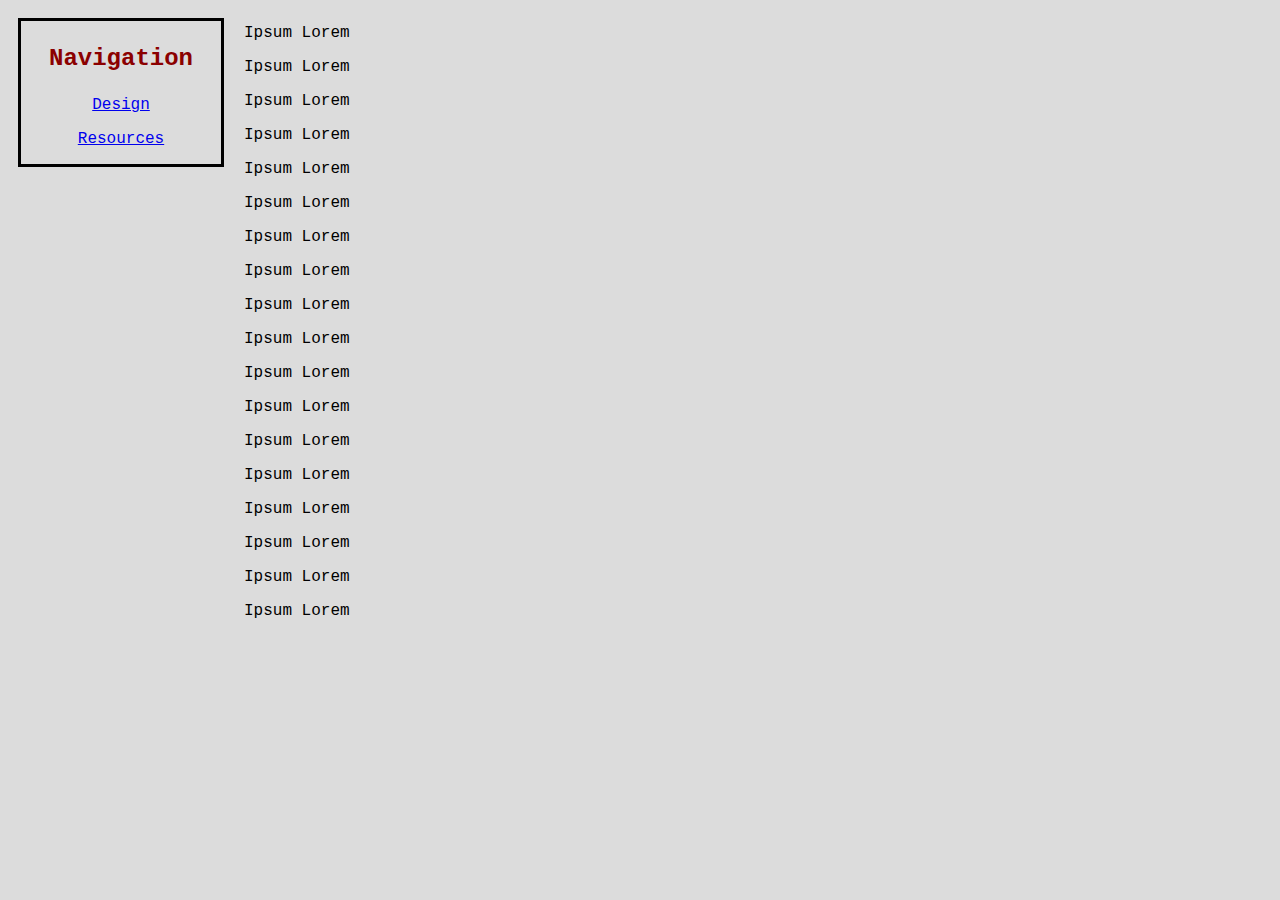
==== index.html @ 5d30dab1 "Add Index and create a navigation menu" ====
<!DOCTYPE html>
<html>
  <head>
    <meta charset="UTF-8">
    <title>This Land Index</title>
    <link href="css/styles.css" rel="stylesheet">
  </head>
  <body>
    <!-- holds a menu on the left hand side of the page-->
    <div class="leftMenu">
      <p class="leftMenuHeader">Navigation</p>
      <p><a class="leftMenuButton" href="design.html">Design</a></p>
      <p><a class="leftMenuButton" href="resources.html">Resources</a></p>
    </div>
    <div class="mainContent">
      <p>Ipsum Lorem</p>
      <p>Ipsum Lorem</p>
      <p>Ipsum Lorem</p>
      <p>Ipsum Lorem</p>
      <p>Ipsum Lorem</p>
      <p>Ipsum Lorem</p>
      <p>Ipsum Lorem</p>
      <p>Ipsum Lorem</p>
      <p>Ipsum Lorem</p>
      <p>Ipsum Lorem</p>
      <p>Ipsum Lorem</p>
      <p>Ipsum Lorem</p>
      <p>Ipsum Lorem</p>
      <p>Ipsum Lorem</p>
      <p>Ipsum Lorem</p>
      <p>Ipsum Lorem</p>
      <p>Ipsum Lorem</p>
      <p>Ipsum Lorem</p>
    </div>
  </body>

</html>
---- css/styles.css ----
body {
  background-color: rgb(220,220,220);
  font-family: 'Courier New', Courier, monospace;
}

h2 {
  color: darkred;
  text-align: center;
  /*
  text-decoration: darkred underline;
  */
}

.blackUnderline {
  text-decoration: black underline;
}

.bold {
  font-weight: bold;
}

.explosions {
  color: red;
  font-weight: bolder;
}

.floatRight {
  float: right;
}

.leftMenu {
  border-color: black;
  border-style: solid;
  border-width: 3px 3px 3px 3px;
  float: left;
  margin: 10px 20px 10px 10px;
  min-width: 200px;
  position: -webkit-sticky; /* Safari */
  position: sticky;
  text-align: center;
  top: 0;
  width: 15%;
}

.medImage {
  width: 20%;
}

.leftMenuButton {
  display: inline-block;
}

.leftMenuHeader {
  color: darkred;
  font-size: 1.5em;
  font-weight: bold;
}

.mainContent {
  display: inline-block;
  width: 80%;
}

.strikethrough {
  text-decoration: line-through;
}
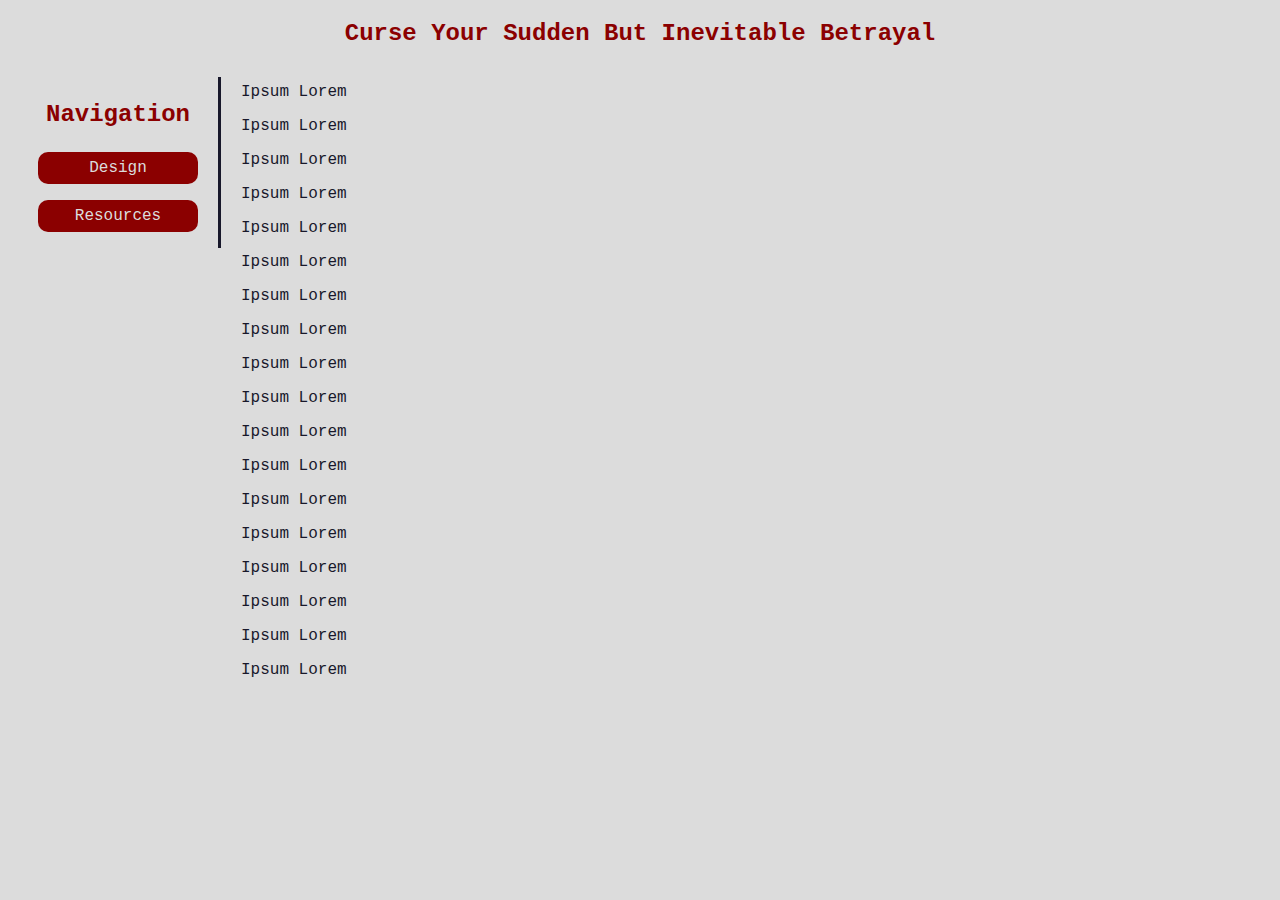
==== commit 5098899a: "Update nav menu to look more like buttons" ====
--- a/index.html
+++ b/index.html
@@ -6,6 +6,7 @@
     <link href="css/styles.css" rel="stylesheet">
   </head>
   <body>
+      <h2>Curse Your Sudden But Inevitable Betrayal</h2>
     <!-- holds a menu on the left hand side of the page-->
     <div class="leftMenu">
       <p class="leftMenuHeader">Navigation</p>
--- a/css/styles.css
+++ b/css/styles.css
@@ -1,5 +1,6 @@
 body {
   background-color: rgb(220,220,220);
+  color: rgb(24, 24, 43);
   font-family: 'Courier New', Courier, monospace;
 }
 
@@ -29,9 +30,9 @@
 }
 
 .leftMenu {
-  border-color: black;
+  border-color: rgb(24, 24, 43);
   border-style: solid;
-  border-width: 3px 3px 3px 3px;
+  border-width: 0px 3px 0px 0px;
   float: left;
   margin: 10px 20px 10px 10px;
   min-width: 200px;
@@ -47,7 +48,15 @@
 }
 
 .leftMenuButton {
+  background-color: darkred;
+  border-radius: 10px;
+  color: rgb(220, 220, 220);
   display: inline-block;
+  height: 2em;
+  line-height: 2em;
+  text-decoration: none;
+  width: 80%;
+  vertical-align: center;
 }
 
 .leftMenuHeader {
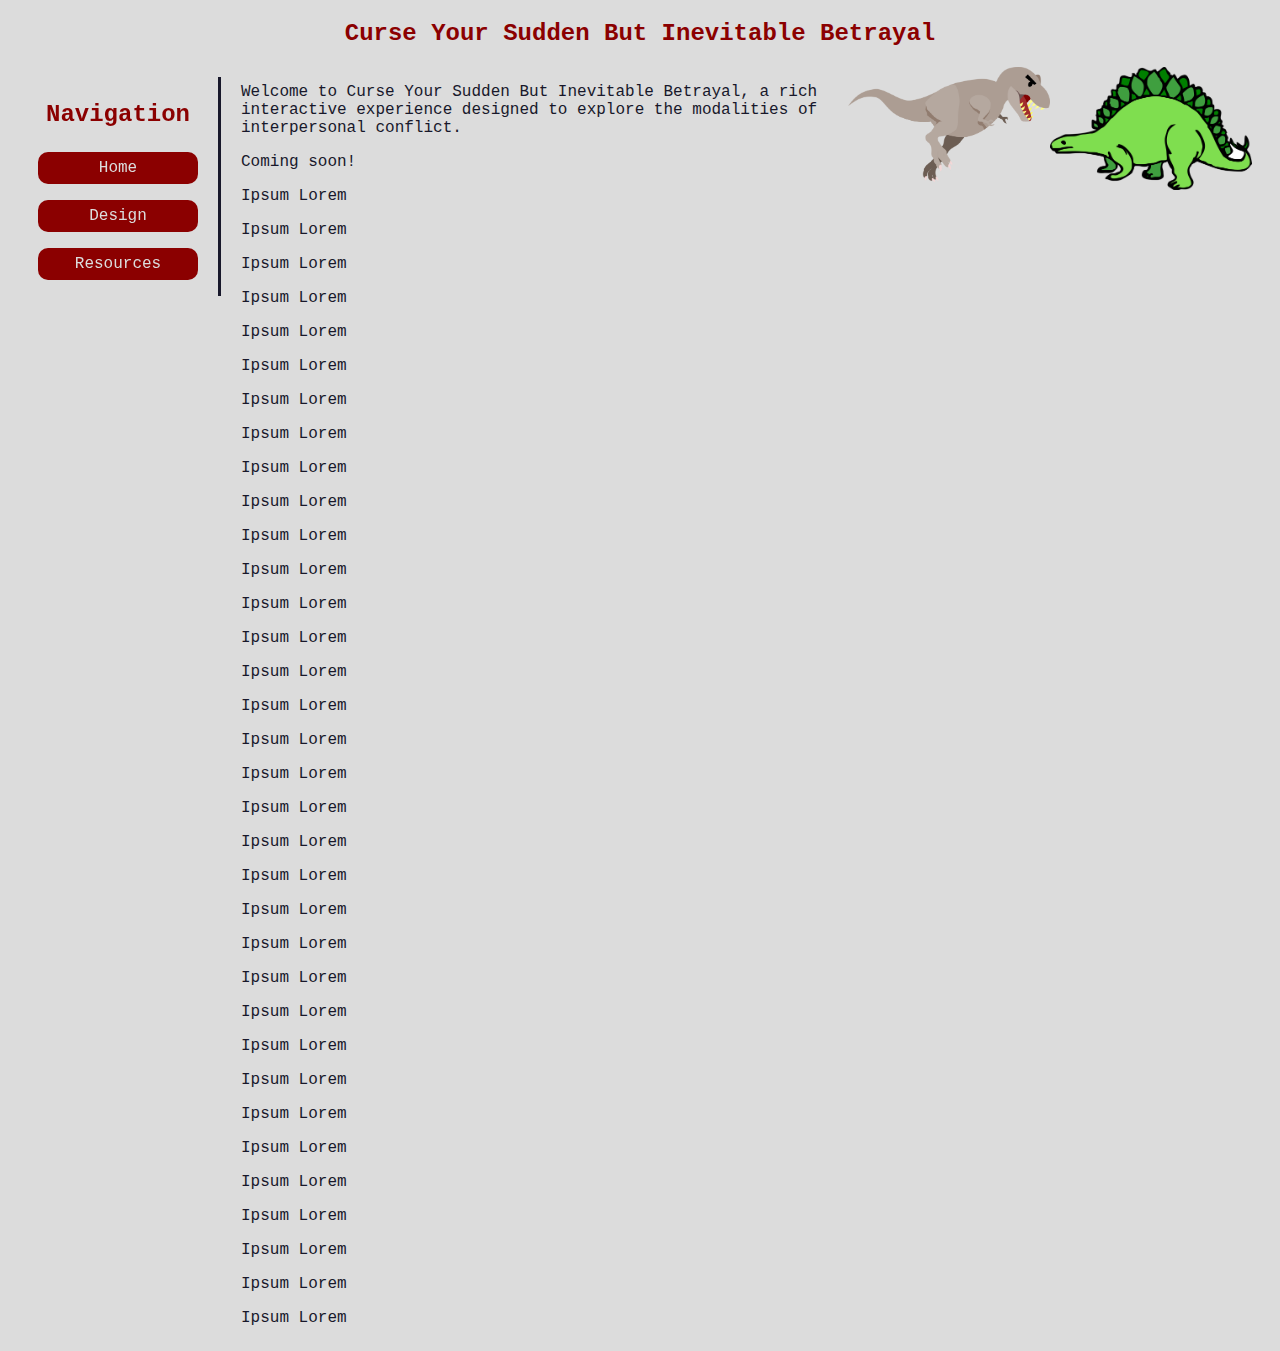
==== commit cf09c177: "Update resources page, move dino images from Design to Index" ====
--- a/index.html
+++ b/index.html
@@ -6,14 +6,41 @@
     <link href="css/styles.css" rel="stylesheet">
   </head>
   <body>
-      <h2>Curse Your Sudden But Inevitable Betrayal</h2>
+    <h2>Curse Your Sudden But Inevitable Betrayal</h2>
     <!-- holds a menu on the left hand side of the page-->
     <div class="leftMenu">
       <p class="leftMenuHeader">Navigation</p>
-      <p><a class="leftMenuButton" href="design.html">Design</a></p>
-      <p><a class="leftMenuButton" href="resources.html">Resources</a></p>
+      <p><a class="leftMenuButton" href="index.html">Home</a></p>
+        <p><a class="leftMenuButton" href="design.html">Design</a></p>
+        <p><a class="leftMenuButton" href="resources.html">Resources</a></p>
     </div>
     <div class="mainContent">
+          <!-- Stegosaur image: https://pixabay.com/en/dinosaur-stegosaurus-ancient-47925/
+          Free for commercial use. No attribution required
+          -->
+          <img class="floatRight medImage" src="images/stegosaurus.png">
+          <!-- T Rex image: https://www.clipartmax.com/middle/m2i8G6H7K9m2K9i8_tyrannosaurus-rex-clipart-extinct-dinosaur-songs-for-preschoolers/
+          Licensed for personal use.
+          -->
+      <img class="floatRight medImage" src="images/tRex.png">
+      <p>Welcome to Curse Your Sudden But Inevitable Betrayal, a rich interactive experience designed to explore the modalities of interpersonal conflict.</p>
+      <p>Coming soon!</p>
+      <p>Ipsum Lorem</p>
+      <p>Ipsum Lorem</p>
+      <p>Ipsum Lorem</p>
+      <p>Ipsum Lorem</p>
+      <p>Ipsum Lorem</p>
+      <p>Ipsum Lorem</p>
+      <p>Ipsum Lorem</p>
+      <p>Ipsum Lorem</p>
+      <p>Ipsum Lorem</p>
+      <p>Ipsum Lorem</p>
+      <p>Ipsum Lorem</p>
+      <p>Ipsum Lorem</p>
+      <p>Ipsum Lorem</p>
+      <p>Ipsum Lorem</p>
+      <p>Ipsum Lorem</p>
+      <p>Ipsum Lorem</p>
       <p>Ipsum Lorem</p>
       <p>Ipsum Lorem</p>
       <p>Ipsum Lorem</p>
@@ -34,5 +61,4 @@
       <p>Ipsum Lorem</p>
     </div>
   </body>
-
 </html>